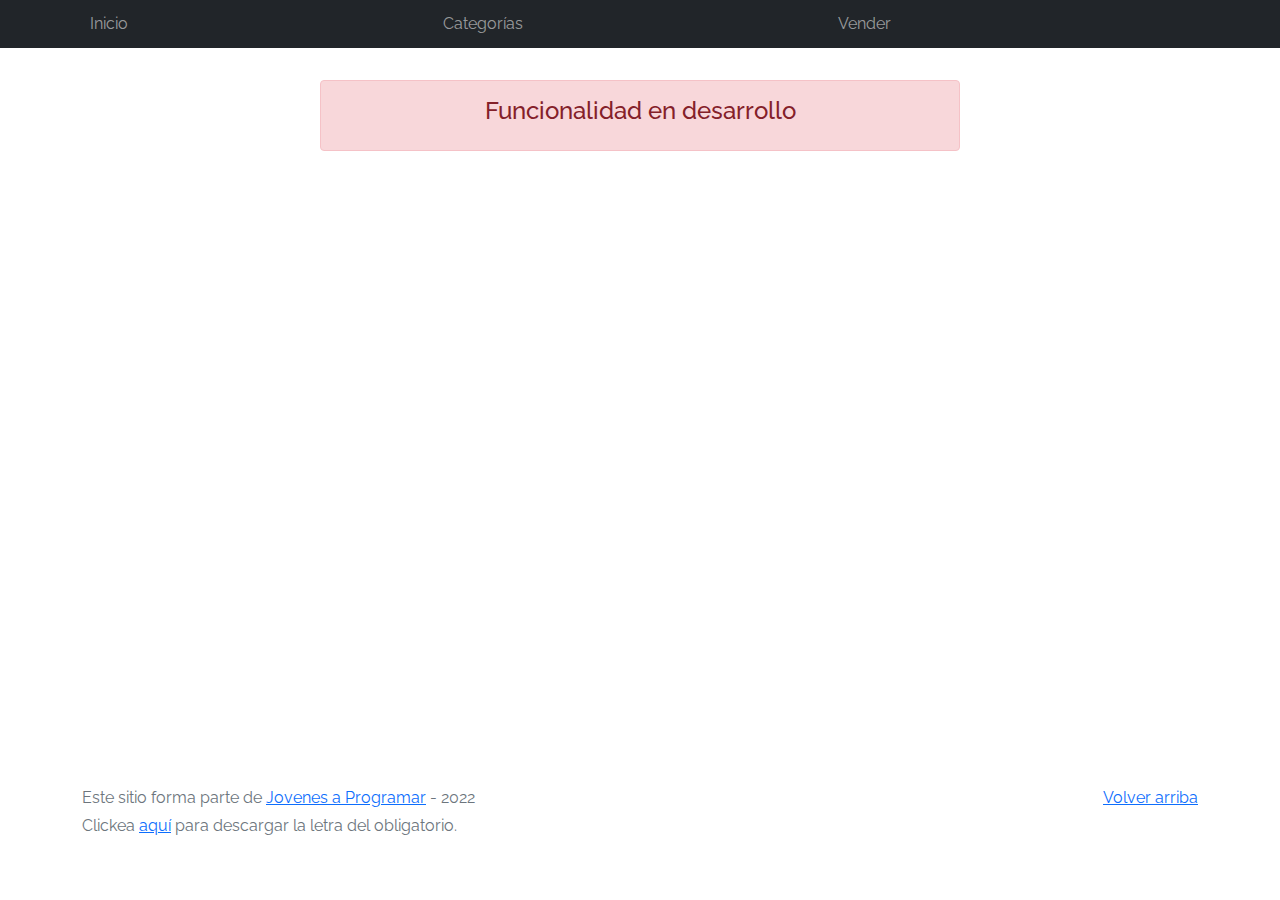
==== cart.html @ b2b0ffcd "primera modificación en title" ====
<!DOCTYPE html>
<html lang="es">

<head>
  <meta http-equiv="Content-Type" content="text/html; charset=UTF-8">
  <meta name="viewport" content="width=device-width, initial-scale=1, shrink-to-fit=no">
  <title>eMercado - Todo lo que busques está aquí</title>
  <link href="https://fonts.googleapis.com/css?family=Raleway:300,300i,400,400i,700,700i,900,900i" rel="stylesheet">
  <link href="css/bootstrap.min.css" rel="stylesheet">
  <link href="css/font-awesome.min.css" rel="stylesheet">
  <link href="css/styles.css" rel="stylesheet">
</head>

<body>
  <nav class="navbar navbar-expand-lg navbar-dark bg-dark p-1">
    <div class="container">
      <button class="navbar-toggler" type="button" data-bs-toggle="collapse" data-bs-target="#navbarNav"
        aria-controls="navbarNav" aria-expanded="false" aria-label="Toggle navigation">
        <span class="navbar-toggler-icon"></span>
      </button>
      <div class="collapse navbar-collapse" id="navbarNav">
        <ul class="navbar-nav w-100 justify-content-between">
          <li class="nav-item">
            <a class="nav-link" href="index.html">Inicio</a>
          </li>
          <li class="nav-item">
            <a class="nav-link" href="categories.html">Categorías</a>
          </li>
          <li class="nav-item">
            <a class="nav-link" href="sell.html">Vender</a>
          </li>
          <li class="nav-item">
          </li>
        </ul>
      </div>
    </div>
  </nav>
  <main>
    <div class="container">
      <div class="alert alert-danger text-center" role="alert">
        <h4 class="alert-heading">Funcionalidad en desarrollo</h4>
      </div>
    </div>
  </main>
  <footer class="text-muted">
    <div class="container">
      <p class="float-end">
        <a href="#">Volver arriba</a>
      </p>
      <p>Este sitio forma parte de <a href="https://jovenesaprogramar.edu.uy/" target="_blank">Jovenes a Programar</a> -
        2022</p>
      <p>Clickea <a target="_blank" href="Letra.pdf">aquí</a> para descargar la letra del obligatorio.</p>
    </div>
  </footer>
  <div id="spinner-wrapper">
    <div class="lds-ring">
      <div></div>
      <div></div>
      <div></div>
      <div></div>
    </div>
  </div>
  <script src="js/bootstrap.bundle.min.js"></script>
  <script src="js/init.js"></script>
  <script src="js/cart.js"></script>
</body>

</html>
---- css/styles.css ----
.jumbotron,
.card-body,
.container,
.site-header {
  font-family: 'Raleway', serif !important;
}

.jumbotron .display-4 {
  font-weight: bold;
}

nav a {
  text-decoration: none;
}

.bd-placeholder-img {
  font-size: 1.125rem;
  text-anchor: middle;
  -webkit-user-select: none;
  -moz-user-select: none;
  -ms-user-select: none;
  user-select: none;
}

@media (min-width: 768px) {
  .bd-placeholder-img-lg {
    font-size: 3.5rem;
  }
}

.jumbotron {
  height: 50vh;
  padding: 5em inherit;
  margin-bottom: 0;
  background-color: #53C0FB;
  background: url('../img/cover_back.png');
  background-size: cover;
  background-position: center;
  background-repeat: no-repeat;
  color: black;
  font-weight: bold;
}

@media (min-width: 768px) {
  .jumbotron {
    padding-top: 6rem;
    padding-bottom: 6rem;
  }
}

.jumbotron p:last-child {
  margin-bottom: 0;
}

.jumbotron-heading {
  font-weight: 300;
}

.jumbotron .container {
  max-width: 40rem;
  background-color: rgba(255, 255, 255, 0.5);
  border-radius: 10px;
  text-shadow: 1px 1px 2px grey;
}

.jumbotron .lead {
  font-size: 38px;
}

footer {
  padding-top: 3rem;
  padding-bottom: 3rem;
}

footer p {
  margin-bottom: .25rem;
}

.site-header a {
  color: white;
  transition: ease-in-out color .15s;
}

.site-header .dropdown-menu a {
  color: black;
}

.dropzone {
  border: 2px dashed #0087F7;
  border-radius: 5px;
  background: white;
}

.img-fit {
  max-height: 100%;
}

.alert {
  position: fixed;
  top: 80px;
  width: 50%;
  left: 50%;
  transform: translate(-50%, 0);
}

.lds-ring {
  display: inline-block;
  position: relative;
  width: 64px;
  height: 64px;
  top: 50%;
  left: 50%;
}

.cursor-active {
  cursor: pointer;
}

.left {
  float: left;
  padding: 4px;
  background-color: rgba(255, 255, 255, 0.5);
}

.lds-ring div {
  box-sizing: border-box;
  display: block;
  position: absolute;
  width: 51px;
  height: 51px;
  margin: 6px;
  border: 6px solid #fff;
  border-radius: 50%;
  animation: lds-ring 1.2s cubic-bezier(0.5, 0, 0.5, 1) infinite;
  border-color: #fff transparent transparent transparent;
}

.lds-ring div:nth-child(1) {
  animation-delay: -0.45s;
}

.lds-ring div:nth-child(2) {
  animation-delay: -0.3s;
}

.lds-ring div:nth-child(3) {
  animation-delay: -0.15s;
}

@keyframes lds-ring {
  0% {
    transform: rotate(0deg);
  }

  100% {
    transform: rotate(360deg);
  }
}

.signin {
  width: 100%;
  max-width: 330px;
  padding: 15px;
  margin: auto;
}

#spinner-wrapper {
  position: fixed;
  background-color: rgba(0, 0, 0, 0.5);
  width: 100%;
  height: 100%;
  top: 0;
  left: 0;
  z-index: 1021;
  display: none;
}

main {
  min-height: calc(100vh - 210px);
}

a.custom-card,
a.custom-card:hover {
  color: inherit;
  text-decoration: inherit;
}

.checked {
  color: orange;
}
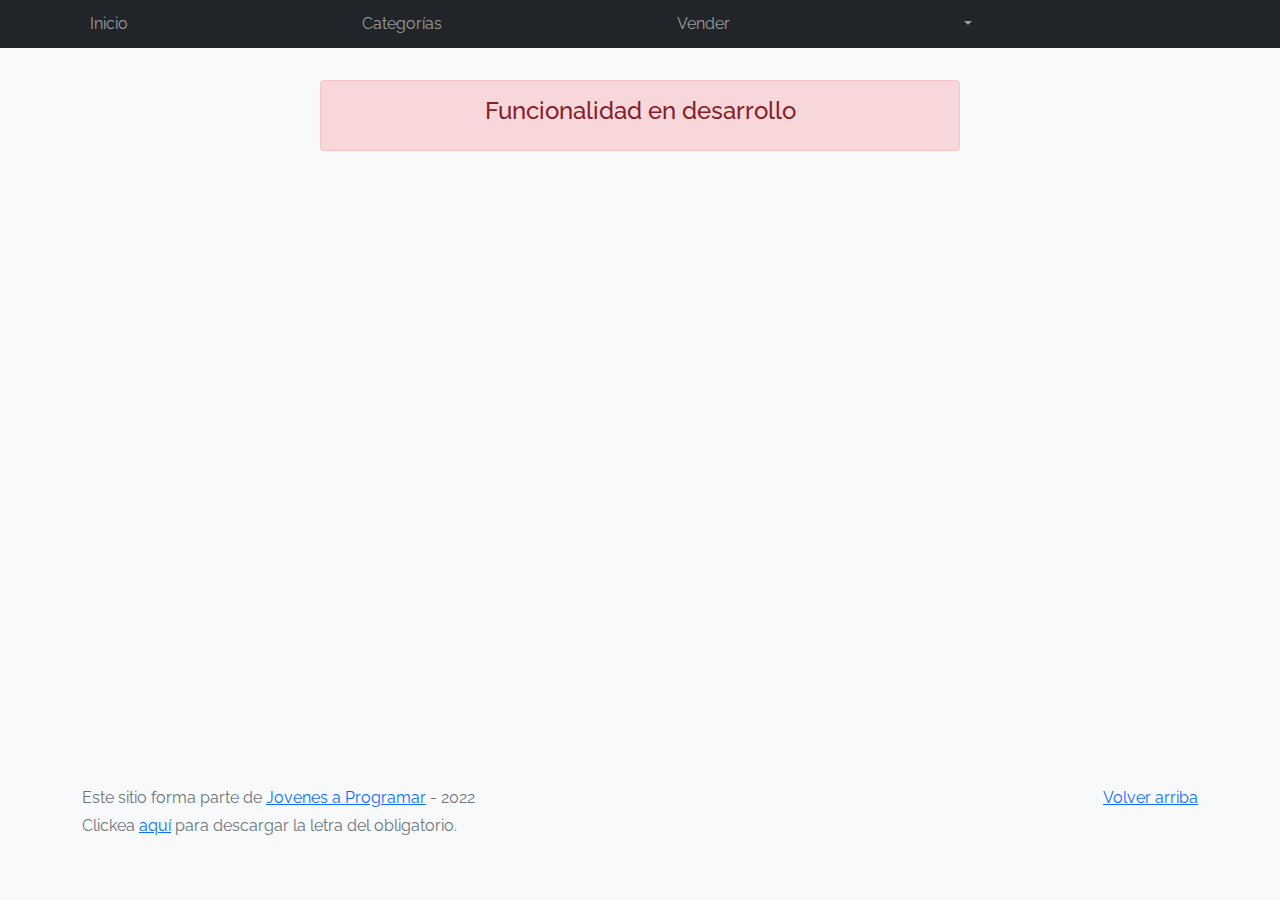
==== commit 2d45cb44: "modificaciones entregable 4" ====
--- a/cart.html
+++ b/cart.html
@@ -29,6 +29,17 @@
           <li class="nav-item">
             <a class="nav-link" href="sell.html">Vender</a>
           </li>
+
+          <li class="nav-item dropdown">
+            <a href="#" class="nav-link dropdown-toggle" data-bs-toggle="dropdown" id="emailusu"></a>
+              <div class="dropdown-menu">
+                <a href="cart.html" class="dropdown-item">Mi carrito</a>
+                <a href="my-profile.html" class="dropdown-item">Mi perfil</a>
+                  <div class="dropdown-divider"></div>
+                <a href="#" class="dropdown-item" onclick="logout()">Cerrar sesión</a>
+              </div>
+          </li>
+
           <li class="nav-item">
           </li>
         </ul>
--- a/css/styles.css
+++ b/css/styles.css
@@ -187,4 +187,25 @@
 
 .checked {
   color: orange;
+}
+
+body {
+  background-color: rgb(248, 249, 250);
+}
+
+.loginlogo {
+  display: block;
+  margin: auto;
+  width: 30%;
+  padding: 20px;
+}
+
+span {
+  color: red;
+  font-size: small;
+}
+
+select{
+width: 10%;
+height: 30px;
 }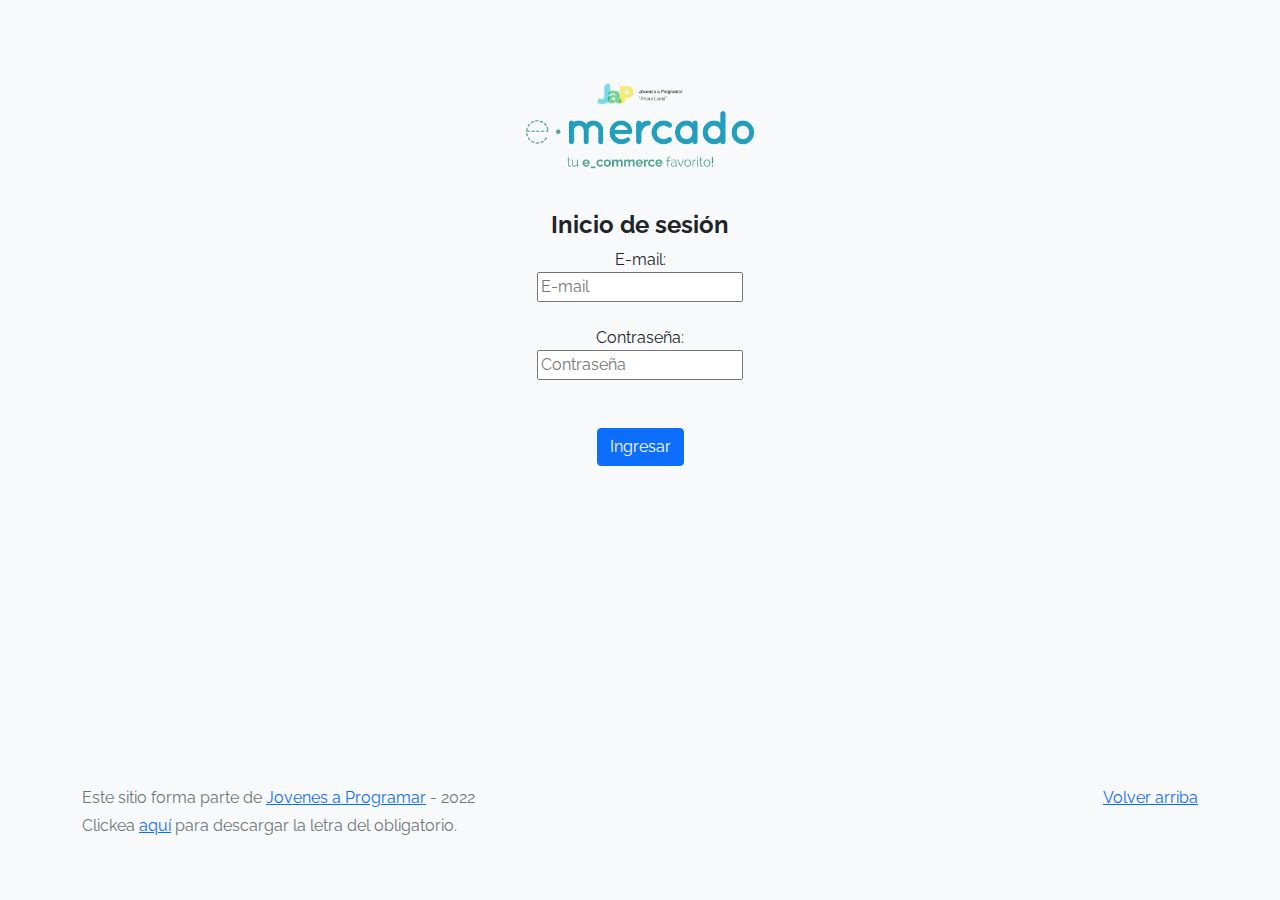
==== commit 069b5acb: "modificaciones 5 entregable" ====
--- a/cart.html
+++ b/cart.html
@@ -47,11 +47,63 @@
     </div>
   </nav>
   <main>
+    
     <div class="container">
-      <div class="alert alert-danger text-center" role="alert">
-        <h4 class="alert-heading">Funcionalidad en desarrollo</h4>
+      <div class="container text-left"><br>
+        <h4>Carrito de compras</h4>
+        <hr>
+          <h5>Artículos a comprar</h5>
+            <div>
+              <table>
+                <thead>
+                  <tr>
+                    <th style="width:110px;"></th>
+                    <th style="width:120px;">Nombre</th>
+                    <th style="width:120px;">Costo</th>
+                    <th style="width:120px;">Cantidad</th>
+                    <th style="width:170px;">Subtotal</th>
+                  </tr>
+                </thead>                
+                <tbody>
+                  <tr id="carrito">
+                  </tr>
+                </tbody>
+              </table>
+            </div>
+          <hr>
+          <h5>Tipo de envío</h5>
+          <input type="radio" id="premium" name="tipoenvio" value="Premium">
+          <label for="premiun">Premium 2 a 5 días (15%)</label><br>
+          <input type="radio" id="express" name="tipoenvio" value="Express">
+          <label for="express">Express 5 a 8 días (7%)</label><br>
+          <input type="radio" id="standard" name="tipoenvio" value="Standard">
+          <label for="standard">Standard 12 a 15 días (5%)</label>
+          <hr>
+          <h5>Dirección de envío</h5>
+          
+          <div class="row g-3">
+
+          <div class="col-sm-6">
+          <label for="calle">Calle:</label>
+          <input type="text" class="form-control" id="calle" value="" name="calle">
+          </div>
+          
+          <div class="col-sm-6">
+          <label for="numpuerta">Número:</label>
+          <input type="text" class="form-control" id="numpuerta" value="" name="numero" style="width: 200px;">
+          </div>
+          
+          <div class="col-12">
+          <label for="esquina">Esquina:</label>
+          <input type="text" class="form-control" id="esquina" value="" name="esquina" style="width: 500px;">
+          </div>
+
+        
+          </div>
+          <hr>
       </div>
     </div>
+
   </main>
   <footer class="text-muted">
     <div class="container">
